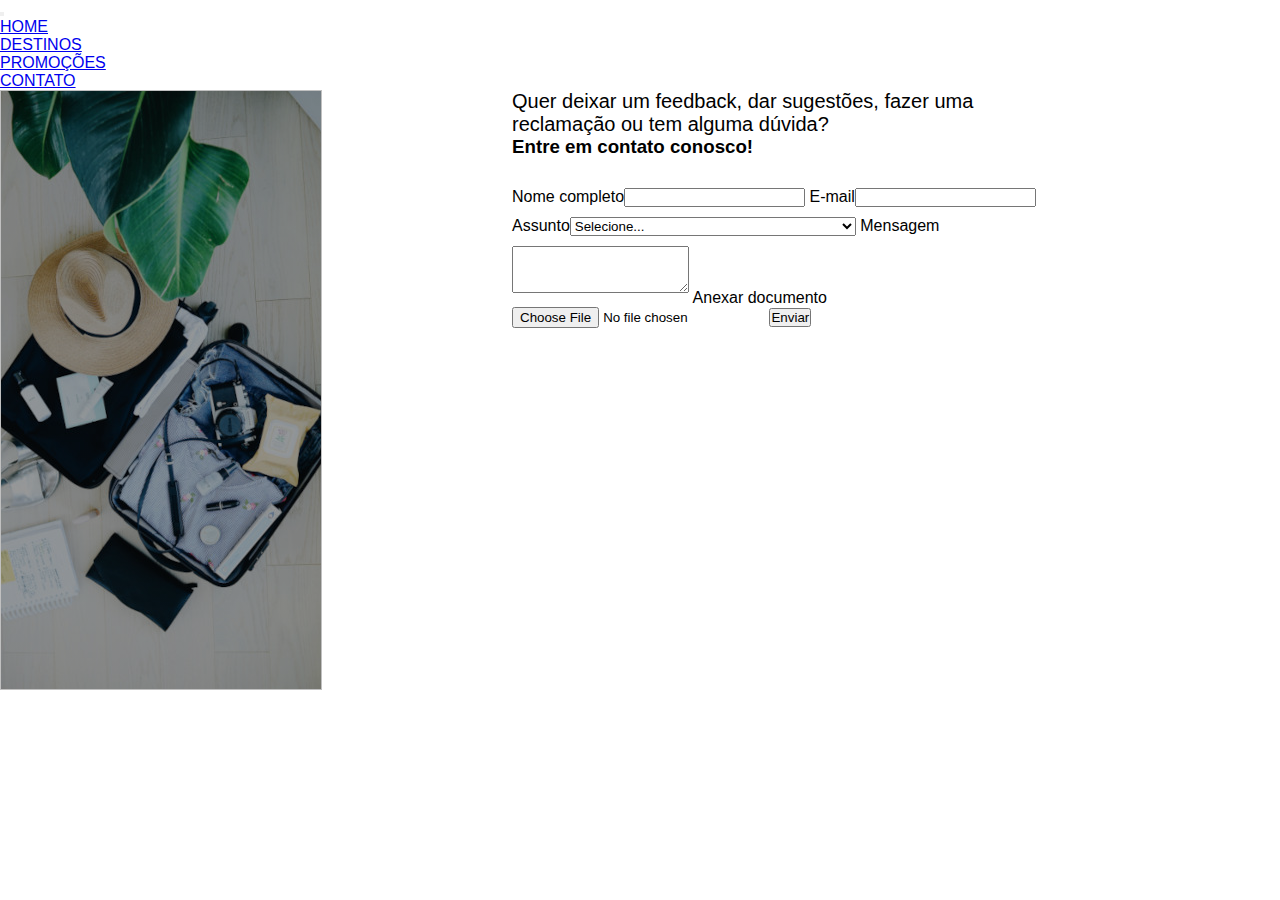
==== prototipo-do-site/contato.html @ a6b3257b "primeiro commit" ====
<!DOCTYPE html>
<html lang="pt-br">
  <head>
    <meta charset="UTF-8" />
    <meta name="viewport" content="width=device-width, initial-scale=1.0" />
    <link
      href="https://cdn.jsdelivr.net/npm/bootstrap@5.3.1/dist/css/bootstrap.min.css"
      rel="stylesheet"
      integrity="sha384-4bw+/aepP/YC94hEpVNVgiZdgIC5+VKNBQNGCHeKRQN+PtmoHDEXuppvnDJzQIu9"
      crossorigin="anonymous"
    />
    <link rel="stylesheet" href="style/contato.css" />

    <link rel="shortcut icon" href="img/Logo/favicon.ico" type="image/x-icon" />
    <title>REConecta Turismo</title>
  </head>
  <body>
    <header>
      <nav>
        <nav class="navbar">
          <div class="container-fluid">
            <a class="navbar-brand" href="#"></a>
            <button
              class="navbar-toggler"
              type="button"
              data-bs-toggle="collapse"
              data-bs-target="#navbarSupportedContent"
              aria-controls="navbarSupportedContent"
              aria-expanded="false"
              aria-label="Toggle navigation"
            >
              <span class="navbar-toggler-icon"></span>
            </button>
            <div class="collapse navbar-collapse" id="navbarSupportedContent">
              <ul class="navbar-nav me-auto mb-2 mb-lg-0">
                <li class="nav-item">
                  <a
                    class="nav-link active"
                    aria-current="page"
                    href="index.html"
                    >HOME</a
                  >
                </li>
                <li class="nav-item">
                  <a class="nav-link" href="destino.html">DESTINOS</a>
                </li>
                <li class="nav-item">
                  <a class="nav-link" href="promocoes.html">PROMOÇÕES</a>
                </li>
                <li class="nav-item">
                  <a class="nav-link" href="contato.html">CONTATO</a>
                </li>
              </ul>
            </div>
          </div>
        </nav>
      </nav>
    </header>

    <main class="grid-container">
      <aside>
        <img class="imgAside" />
      </aside>
      <section>
        <p>
          Quer deixar um feedback, dar sugestões, fazer uma reclamação ou tem
          alguma dúvida?
        </p>
        <h3>Entre em contato conosco!</h3>

        <form class="container">
          <label for="nome">Nome completo</label
          ><input type="text" class="form-control" />
          <label for="email">E-mail</label
          ><input type="text" class="form-control" />
          <label for="assunto">Assunto</label
          ><select class="form-select">
            <option selected>Selecione...</option>
            <option value="1">Sugestão</option>
            <option value="2">Feedback</option>
            <option value="3">Dúvida</option>
            <option value="4">Reclamação</option>
            <option value="5">Problemas com meu cadastro</option>
            <option value="6">Problemas com o cadastro da minha viagem</option>
          </select>
          <label for="mensagem">Mensagem</label
          ><textarea class="form-control" rows="3"></textarea>
          <label for="docs">Anexar documento</label>
          <input type="file" class="form-control" />
          <button class="btn btn-light" type="submit">Enviar</button>
        </form>
      </section>
    </main>

    <script
      src="https://cdn.jsdelivr.net/npm/bootstrap@5.3.1/dist/js/bootstrap.bundle.min.js"
      integrity="sha384-HwwvtgBNo3bZJJLYd8oVXjrBZt8cqVSpeBNS5n7C8IVInixGAoxmnlMuBnhbgrkm"
      crossorigin="anonymous"
    ></script>
  </body>
</html>
---- prototipo-do-site/style/contato.css ----
*{
    margin: 0;
    padding: 0;
    font-family: Arial, Helvetica, sans-serif;
}

.grid-container{
    display: grid ;
    grid-template-columns: 40% 60%;
}

.imgAside{
    height: 600px;
    width: 322px;
    background: linear-gradient(rgb(0,0,0,0.4),rgb(0,0,0,0.4)), url("../img/maladeviagens1.jpg") no-repeat;
}

section{
    width: 70%;
}
section>p{
    font-size: 20px;
}
h3{
    margin-bottom: 30px;
}

input,select, textarea{
    margin-bottom: 10px;

}

@media(max-width: 829px){
    .grid-container{
        display: block;
    }
    aside{
        display: none;
    }
    section{
        display: flex;
        flex-direction: column;
        justify-content: center;
        align-items: center;
        margin: auto;
    }
    section>p{
        font-size: 1em;
    }
    section>p,h3{
        align-self: flex-start;
    }
}
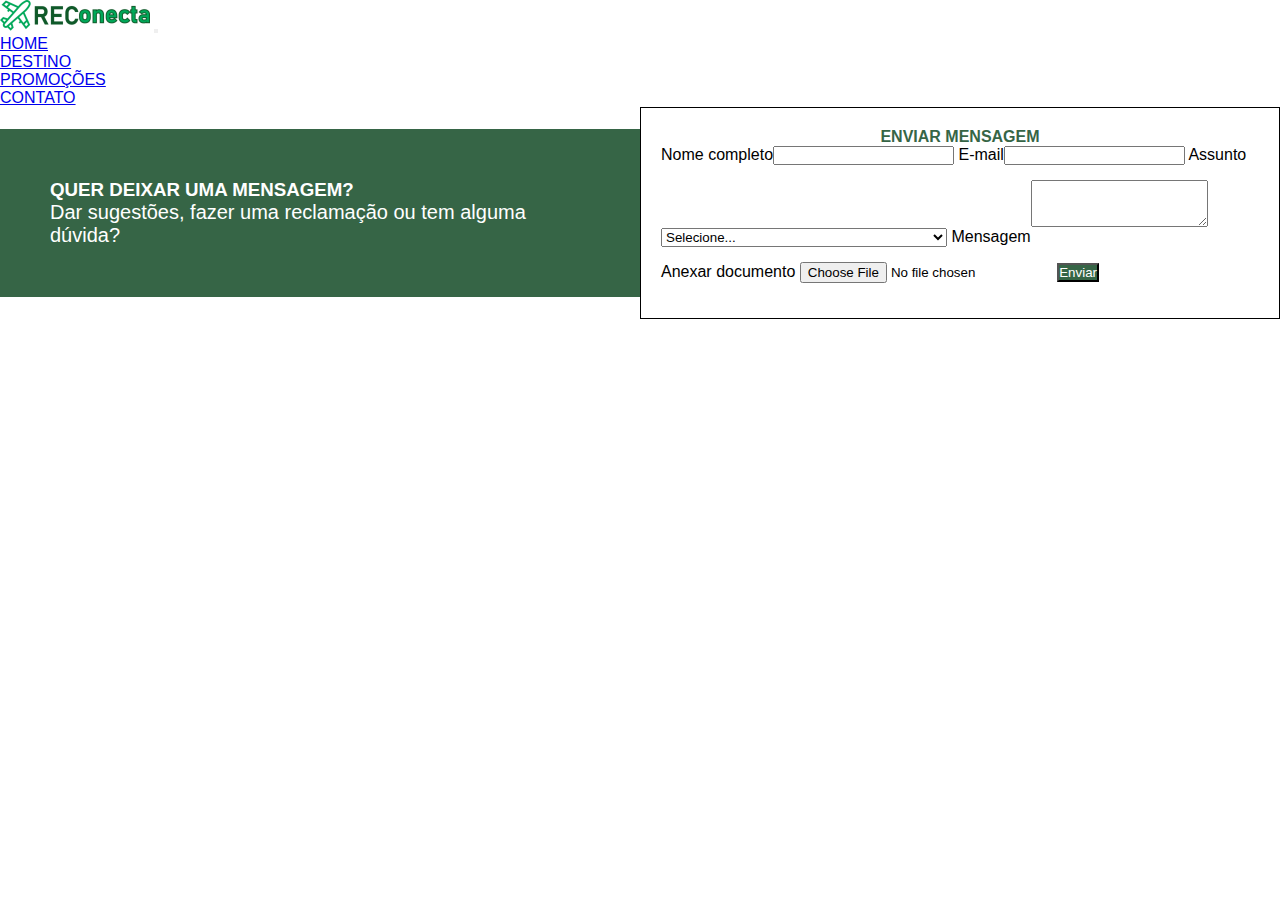
==== commit 1d8e6463: "Nesta versão foram realizadas algumas alterações no design do site, a página de PROMOÇÕES foi inicia" ====
--- a/prototipo-do-site/contato.html
+++ b/prototipo-do-site/contato.html
@@ -16,58 +16,40 @@
   </head>
   <body>
     <header>
-      <nav>
-        <nav class="navbar">
-          <div class="container-fluid">
-            <a class="navbar-brand" href="#"></a>
-            <button
-              class="navbar-toggler"
-              type="button"
-              data-bs-toggle="collapse"
-              data-bs-target="#navbarSupportedContent"
-              aria-controls="navbarSupportedContent"
-              aria-expanded="false"
-              aria-label="Toggle navigation"
-            >
-              <span class="navbar-toggler-icon"></span>
-            </button>
-            <div class="collapse navbar-collapse" id="navbarSupportedContent">
-              <ul class="navbar-nav me-auto mb-2 mb-lg-0">
-                <li class="nav-item">
-                  <a
-                    class="nav-link active"
-                    aria-current="page"
-                    href="index.html"
-                    >HOME</a
-                  >
-                </li>
-                <li class="nav-item">
-                  <a class="nav-link" href="destino.html">DESTINOS</a>
-                </li>
-                <li class="nav-item">
-                  <a class="nav-link" href="promocoes.html">PROMOÇÕES</a>
-                </li>
-                <li class="nav-item">
-                  <a class="nav-link" href="contato.html">CONTATO</a>
-                </li>
-              </ul>
-            </div>
+      <nav class="navbar navbar-expand-lg ">
+        <div class="container-fluid">
+          <a class="navbar-brand" href="index.html"><img src="img/Logo/logo2.png" alt=""></a>
+          <button class="navbar-toggler" type="button" data-bs-toggle="collapse" data-bs-target="#navbarNav" aria-controls="navbarNav" aria-expanded="false" aria-label="Toggle navigation">
+            <span class="navbar-toggler-icon"></span>
+          </button>
+          <div class="collapse navbar-collapse justify-content-end" id="navbarNav">
+            <ul class="navbar-nav">
+              <li class="nav-item">
+                <a class="nav-link active" aria-current="page" href="index.html">HOME</a>
+              </li>
+              <li class="nav-item">
+                <a class="nav-link" href="destino.html">DESTINO</a>
+              </li>
+              <li class="nav-item">
+                <a class="nav-link" href="promocoes.html">PROMOÇÕES</a>
+              </li>
+              <li class="nav-item">
+                <a class="nav-link" href="contato.html">CONTATO</a>
+              </li>
+            </ul>
           </div>
-        </nav>
+        </div>
       </nav>
     </header>
 
     <main class="grid-container">
-      <aside>
-        <img class="imgAside" />
-      </aside>
-      <section>
-        <p>
-          Quer deixar um feedback, dar sugestões, fazer uma reclamação ou tem
-          alguma dúvida?
-        </p>
-        <h3>Entre em contato conosco!</h3>
+      <section class="mensagem">
+        <h3>QUER DEIXAR UMA MENSAGEM?</h3>
+        <p>Dar sugestões, fazer uma reclamação ou tem alguma dúvida?</p>
+      </section>
 
+      <section class="formulario">
+        <h4>ENVIAR MENSAGEM</h4>
         <form class="container">
           <label for="nome">Nome completo</label
           ><input type="text" class="form-control" />
--- a/prototipo-do-site/style/contato.css
+++ b/prototipo-do-site/style/contato.css
@@ -5,28 +5,42 @@
 }
 
 .grid-container{
-    display: grid ;
-    grid-template-columns: 40% 60%;
+    display: grid;
+    grid-template-columns: 50% 50%;
+    align-items: center;
+    justify-content: center;
 }
 
-.imgAside{
-    height: 600px;
-    width: 322px;
-    background: linear-gradient(rgb(0,0,0,0.4),rgb(0,0,0,0.4)), url("../img/maladeviagens1.jpg") no-repeat;
+.mensagem{
+    background-color: rgb(54, 101, 70);
+    color: white;
+    padding: 50px;
+}
+.formulario{
+    background-color: white;
+    border: 1px solid black;
+    padding: 20px;
+}
+.formulario form{
+    color: black;
+}
+.formulario>h4{
+    color: rgb(54, 101, 70);
+    text-align: center;
 }
 
-section{
-    width: 70%;
-}
 section>p{
     font-size: 20px;
 }
-h3{
-    margin-bottom: 30px;
+
+.btn{
+    background-color: rgb(54, 101, 70);
+    color: white;
 }
 
+
 input,select, textarea{
-    margin-bottom: 10px;
+    margin-bottom: 15px;
 
 }
 
@@ -34,21 +48,12 @@
     .grid-container{
         display: block;
     }
-    aside{
-        display: none;
-    }
-    section{
-        display: flex;
-        flex-direction: column;
-        justify-content: center;
-        align-items: center;
-        margin: auto;
-    }
     section>p{
         font-size: 1em;
     }
-    section>p,h3{
-        align-self: flex-start;
+    input,select, textarea{
+        margin-bottom: 10px;
+    
     }
 }
 
